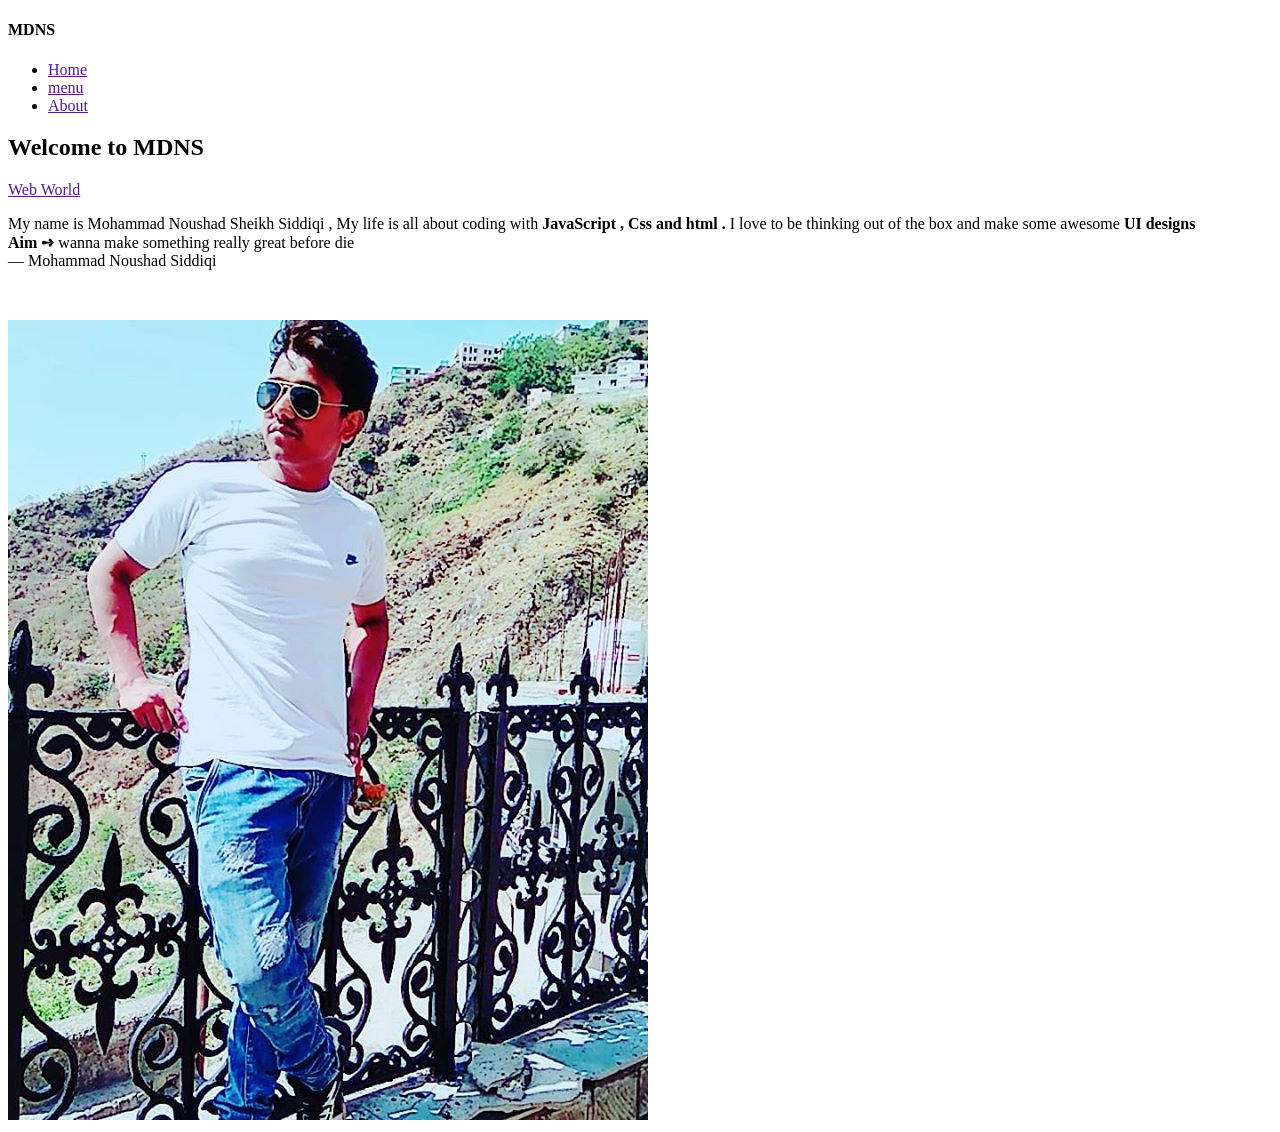
==== index.html @ 8bb9074b "add the index" ====
<!DOCTYPE html>
<html lang="en">

<head>
    <meta charset="UTF-8">
    <meta http-equiv="X-UA-Compatible" content="IE=edge">
    <meta name="viewport" content="width=device-width, initial-scale=1.0">
    <title>Cursor events</title>

    <!-- css  -->
    <link rel="stylesheet" href="./css/cursor.css">

    <!-- bootstrap link  -->
    <!-- <link rel="stylesheet" href="https://maxcdn.bootstrapcdn.com/bootstrap/3.3.7/css/bootstrap.min.css"
        integrity="sha384-BVYiiSIFeK1dGmJRAkycuHAHRg32OmUcww7on3RYdg4Va+PmSTsz/K68vbdEjh4u" crossorigin="anonymous"> -->

</head>

<body>
    <div class="cursor_div">

    </div>

    <nav>
        <h4 class="heading">MDNS</h4>
        <ul id="ul_menu">
            <li class="nav_items"><a href=""> Home </a></li>
            <li class="nav_items"><a href=""> menu </a></li>
            <li class="nav_items"><a href=""> About </a></li>
        </ul>
    </nav>


    <section class="content_part">
        <div class="title">
            <h1>Welcome to MDNS</h1>
            <a href="" class="anchor">Web World</a>
            <div class="intro_div">
                <p class="my_intro">
                    My name is Mohammad Noushad Sheikh Siddiqi , My life is all about coding with
                    <strong>JavaScript , Css and html . </strong>
                    I love to be thinking out of the box and make some awesome <b>UI designs</b>
                    <br>
                    <b>Aim &#10170; </b> wanna make something really great before die
                    <br> <span> &mdash; Mohammad Noushad Siddiqi</span>
                </p><br>
                <p></p>
                <img class="profile_pic" src="../College trip ( 800 X 640 ).jpg" alt="">
            </div>
        </div>
        <!-- <div class="img_div">

        </div> -->
    </section>

    <script src="./cursor.js"></script>
</body>

</html>
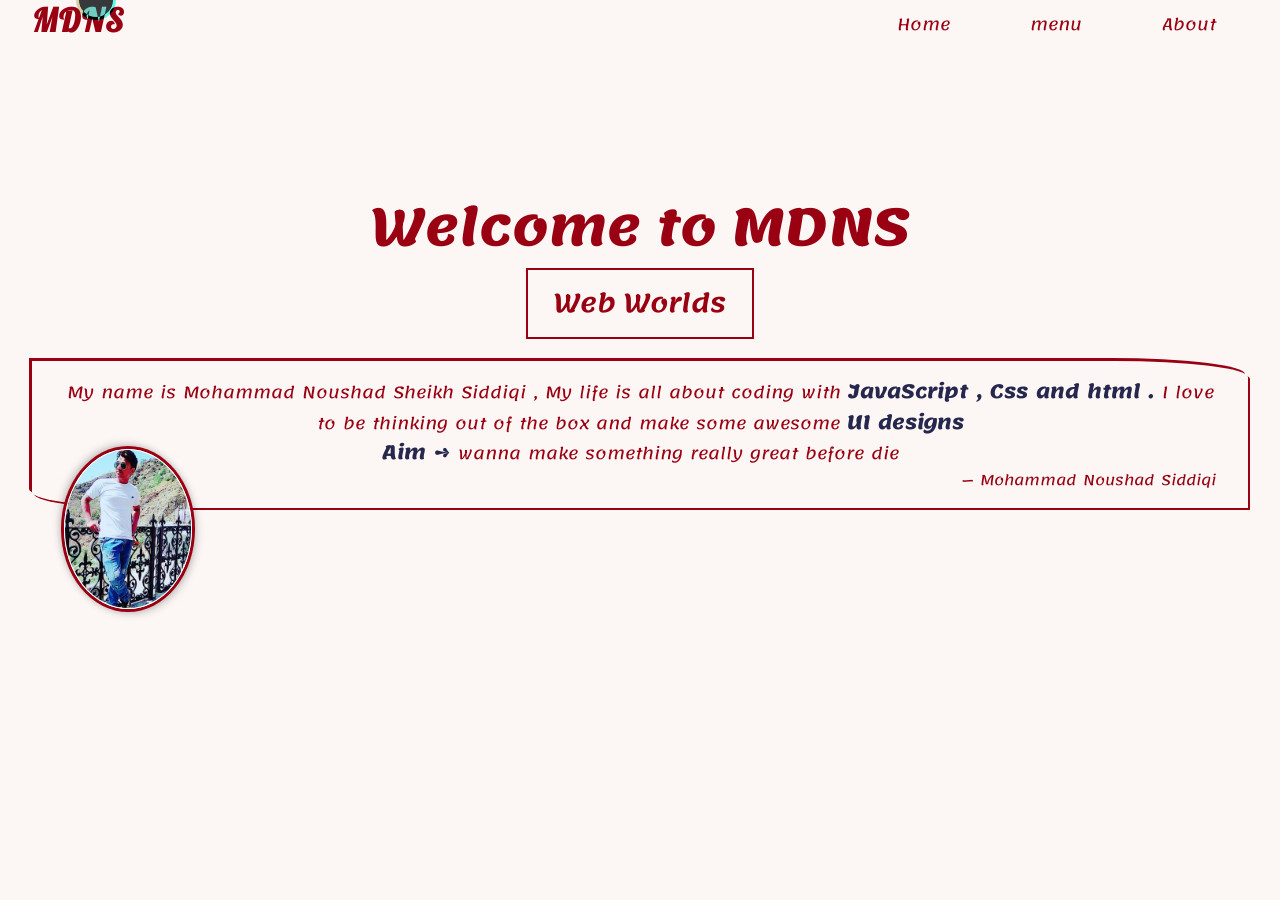
==== commit a3b03263: "add the minor change" ====
--- a/index.html
+++ b/index.html
@@ -34,7 +34,7 @@
     <section class="content_part">
         <div class="title">
             <h1>Welcome to MDNS</h1>
-            <a href="" class="anchor">Web World</a>
+            <a href="" class="anchor">Web Worlds</a>
             <div class="intro_div">
                 <p class="my_intro">
                     My name is Mohammad Noushad Sheikh Siddiqi , My life is all about coding with
--- a/css/cursor.css
+++ b/css/cursor.css
@@ -0,0 +1,205 @@
+@import url("https://fonts.googleapis.com/css2?family=Lemonada:wght@300&display=swap");
+@import url("https://fonts.googleapis.com/css2?family=Lobster&display=swap");
+* {
+  margin: 0;
+  padding: 0;
+  -webkit-box-sizing: border-box;
+          box-sizing: border-box;
+  cursor: none;
+}
+
+::-moz-selection {
+  color: var(--secondary-color);
+  background-color: var(--primary-color);
+}
+
+::selection {
+  color: var(--secondary-color);
+  background-color: var(--primary-color);
+}
+
+body {
+  background-color: var(--secondary-color);
+  font-family: 'Lemonada', cursive;
+  color: var(--primary-color);
+  cursor: none;
+}
+
+:root {
+  --primary-color:#990011ff;
+  --secondary-color: #fcf6f5ff;
+  --third-color:#e3afbc;
+  --fourth-color:#ee4c7d;
+  --fifth-color:#123d6a;
+  --sixth-color:#ede2dc;
+  --seventh-color:#25274d;
+  --eight-color:#2e1114;
+}
+
+.cursor_div {
+  position: absolute;
+  background-color: rgba(255, 255, 255, 0.8);
+  border-top: 3px solid var(--seventh-color);
+  border-left: 3px solid var(--seventh-color);
+  border-bottom: 3px solid var(--primary-color);
+  border-right: 3px solid var(--primary-color);
+  border-radius: 50%;
+  width: 2.5em;
+  height: 2.5em;
+  left: 6em;
+  mix-blend-mode: difference;
+  -webkit-transform: translate(-50%, -50%);
+          transform: translate(-50%, -50%);
+  z-index: 100000;
+  pointer-events: none;
+  -webkit-transition: background-color .3s ease-in-out , -webkit-transform .3s ease-in-out;
+  transition: background-color .3s ease-in-out , -webkit-transform .3s ease-in-out;
+  transition: background-color .3s ease-in-out , transform .3s ease-in-out;
+  transition: background-color .3s ease-in-out , transform .3s ease-in-out , -webkit-transform .3s ease-in-out;
+  -webkit-transform-origin: 100% 100%;
+          transform-origin: 100% 100%;
+}
+
+.cursor_hover {
+  -webkit-transform: scale(2);
+          transform: scale(2);
+  mix-blend-mode: difference;
+}
+
+nav {
+  display: -webkit-box;
+  display: -ms-flexbox;
+  display: flex;
+  -webkit-box-pack: justify;
+      -ms-flex-pack: justify;
+          justify-content: space-between;
+  background-color: var(--secondary-color);
+  /* background-image: linear-gradient(0deg, rgb(56, 2, 2) 0% 1%,#990011ff 10% 100% ); */
+}
+
+.heading {
+  font-family: 'Lobster', cursive;
+  font-size: 2em;
+  letter-spacing: 2px;
+  margin-right: auto;
+  margin-left: 1em;
+  display: inline-block;
+  color: var(--primary-color);
+}
+
+nav ul {
+  display: -webkit-box;
+  display: -ms-flexbox;
+  display: flex;
+  -webkit-box-pack: space-evenly;
+      -ms-flex-pack: space-evenly;
+          justify-content: space-evenly;
+}
+
+nav ul li {
+  list-style: none;
+  padding: .5em 1em;
+  margin-right: 3em;
+}
+
+li > a {
+  text-decoration: none;
+  color: var(--primary-color);
+}
+
+strong, b {
+  color: var(--seventh-color);
+  font-size: 1.2rem;
+}
+
+.title {
+  text-align: center;
+  margin: 10% auto;
+  position: relative;
+}
+
+.title > h1 {
+  font-size: clamp(1.5rem, 4vw, 4rem);
+}
+
+.title a {
+  color: var(--primary-color);
+  text-decoration: none;
+  padding: .3em 1em;
+  font-size: clamp(1.2rem, 2vw, 3rem);
+  position: relative;
+  border: 2px solid var(--primary-color);
+  font-weight: 600;
+}
+
+.anchor:hover {
+  color: var(--sixth-color);
+}
+
+.anchor::after {
+  content: ' ';
+  position: absolute;
+  width: 100%;
+  bottom: 0;
+  left: 0;
+  height: 0%;
+  background-color: var(--primary-color);
+  -webkit-transition: height 0.2s cubic-bezier(0.19, 1, 0.22, 1);
+  transition: height 0.2s cubic-bezier(0.19, 1, 0.22, 1);
+}
+
+.anchor:hover::after {
+  height: 100%;
+  z-index: -1;
+  color: var(--sixth-color);
+}
+
+.content_part {
+  display: -ms-grid;
+  display: grid;
+  -ms-grid-columns: 1fr;
+      grid-template-columns: 1fr;
+}
+
+.img_div {
+  background: url("/agnes-elena-craciun-WSba15XTvVs-unsplash.jpg") no-repeat;
+  width: 100%;
+  height: 700px;
+  background-size: cover;
+}
+
+.img_div > img {
+  width: 100%;
+}
+
+.intro_div {
+  position: relative;
+}
+
+.my_intro {
+  padding: 1em 2em;
+  -webkit-box-shadow: 2px 2px 0px var(--primary-color), -3px -3px 0px;
+          box-shadow: 2px 2px 0px var(--primary-color), -3px -3px 0px;
+  margin: 2em;
+  border-radius: 0% 11% 0% 11%;
+  line-height: 1.6;
+  word-spacing: 2px;
+}
+
+.profile_pic {
+  position: absolute;
+  width: 8em;
+  border-radius: 50%;
+  border: 1px solid white;
+  -webkit-box-shadow: 0px 0px 0px 3px var(--primary-color), 3px 3px 10px rgba(0, 0, 0, 0.3), -3px -3px 10px rgba(0, 0, 0, 0.3);
+          box-shadow: 0px 0px 0px 3px var(--primary-color), 3px 3px 10px rgba(0, 0, 0, 0.3), -3px -3px 10px rgba(0, 0, 0, 0.3);
+  top: 5.5em;
+  left: 4em;
+}
+
+p > span {
+  font-size: 14px;
+  display: block;
+  text-align: end;
+}
+/*# sourceMappingURL=cursor.css.map */
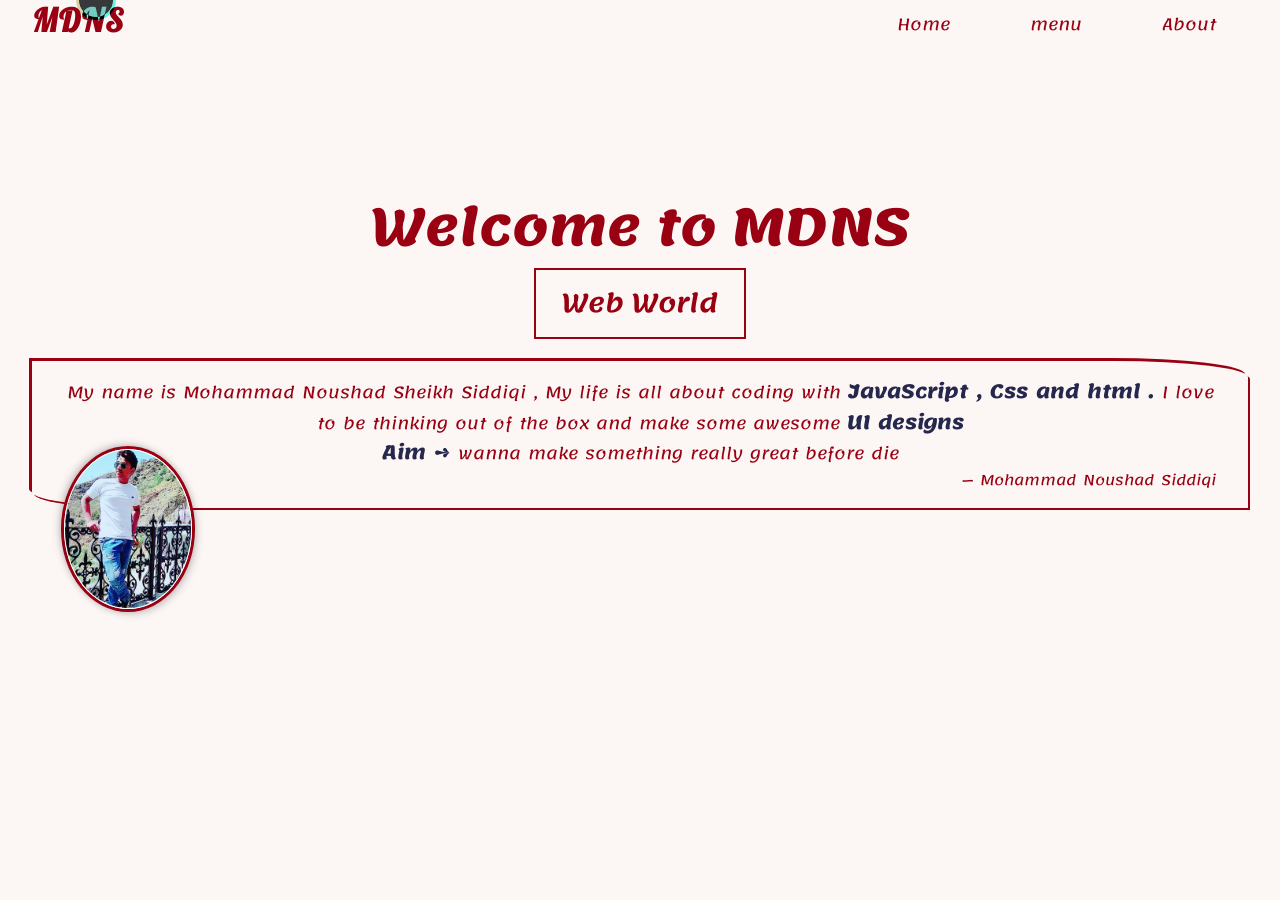
==== commit e3ea904c: "add the text" ====
--- a/index.html
+++ b/index.html
@@ -34,7 +34,7 @@
     <section class="content_part">
         <div class="title">
             <h1>Welcome to MDNS</h1>
-            <a href="" class="anchor">Web Worlds</a>
+            <a href="" class="anchor">Web World</a>
             <div class="intro_div">
                 <p class="my_intro">
                     My name is Mohammad Noushad Sheikh Siddiqi , My life is all about coding with
@@ -45,7 +45,7 @@
                     <br> <span> &mdash; Mohammad Noushad Siddiqi</span>
                 </p><br>
                 <p></p>
-                <img class="profile_pic" src="../College trip ( 800 X 640 ).jpg" alt="">
+                <img class="profile_pic" src="./College trip ( 800 X 640 ).jpg" alt="College Trip">
             </div>
         </div>
         <!-- <div class="img_div">
